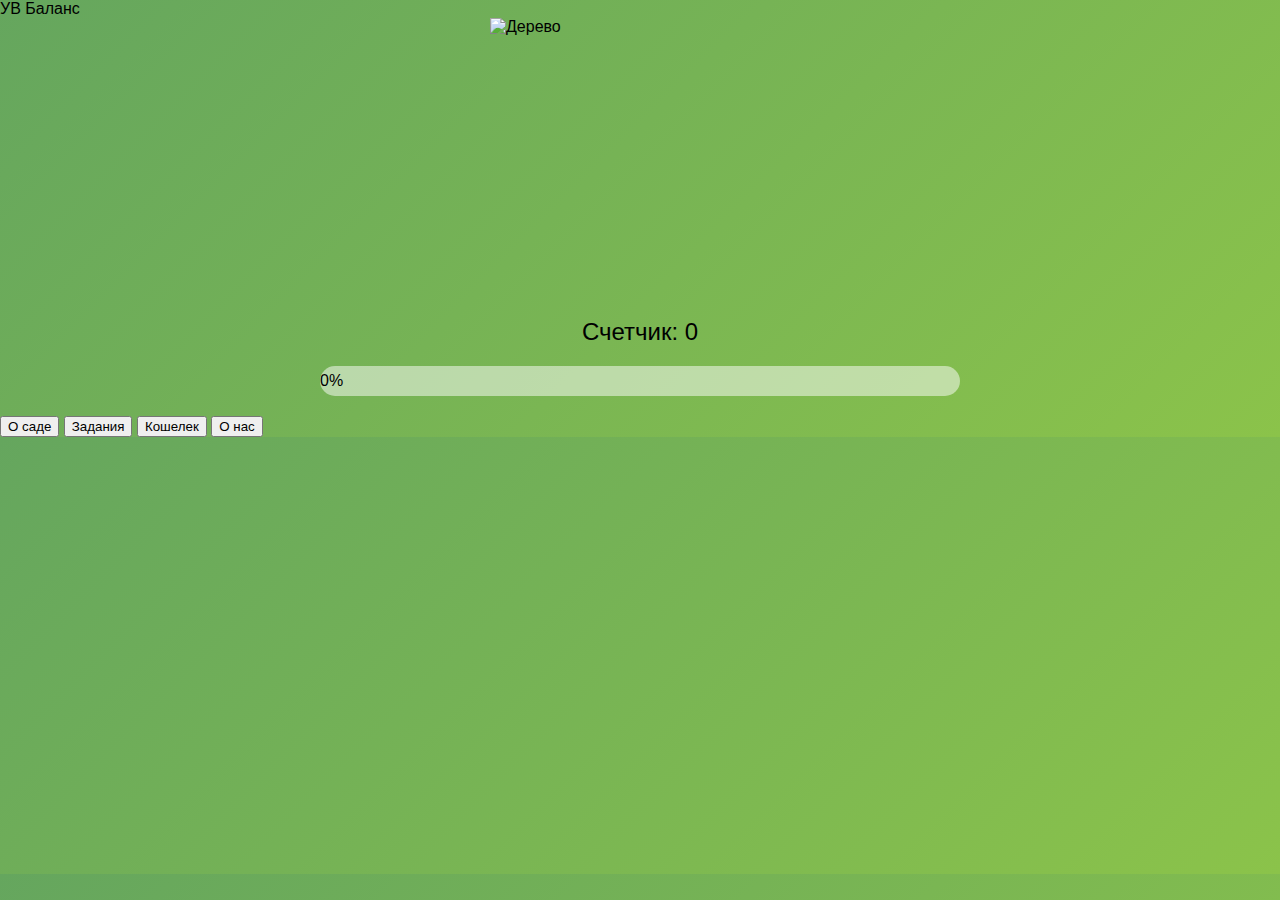
==== index.html @ 004245f1 "web test host" ====
<!DOCTYPE html>
<html lang="ru">
<head>
    <meta charset="UTF-8">
    <title>Сайт-Кликер</title>
    <script src="https://telegram.org/js/telegram-web-app.js"></script>
    <script src="js/web_app.js"></script>
    <link rel="stylesheet" href="css/style.css">
</head>
<body>
    <div class="app">
  <header>
    <span class="notification-bell">УВ</span>
    <span class="balance">Баланс</span>
  </header>
  <main>
    <div id="tree">
        <img id="tree-image" src="https://www.svgrepo.com/show/845/tree.svg" alt="Дерево" width="300" height="300">
    </div>
    <div id="counter">
        Счетчик: <span id="count">0</span>
    </div>
    <div id="progressbar">
        <div id="progress">0%</div>
    </div>

    <!-- Падающие листья Перекрывают кнопки, возможно дело в CSS
    <div class="leaf"><img src="https://www.svgrepo.com/show/70929/leaf.svg" alt="Лист"></div>
    <div class="leaf"><img src="https://www.svgrepo.com/show/70929/leaf.svg" alt="Лист"></div>
    <div class="leaf"><img src="https://www.svgrepo.com/show/70929/leaf.svg" alt="Лист"></div>
    <div class="leaf"><img src="https://www.svgrepo.com/show/70929/leaf.svg" alt="Лист"></div>
    <div class="leaf"><img src="https://www.svgrepo.com/show/70929/leaf.svg" alt="Лист"></div>
    <div class="leaf"><img src="https://www.svgrepo.com/show/70929/leaf.svg" alt="Лист"></div>
    <div class="leaf"><img src="https://www.svgrepo.com/show/70929/leaf.svg" alt="Лист"></div>
    <div class="leaf"><img src="https://www.svgrepo.com/show/70929/leaf.svg" alt="Лист"></div>
    -->

  </main>
  <nav>
    <button id="aboutGardenBtn">О саде </button>
    <button id="tasksBtn">Задания</button>
    <button id="payBtn">Кошелек</button>
    <button id="aboutUsBtn">О нас</button>
  </nav>
</div>
</body>
</html>
---- css/style.css ----
body {
            margin: 0;
            padding: 0;
            overflow: hidden;
            font-family: 'Comic Sans MS', cursive, sans-serif;
            background: linear-gradient(135deg, #65a65e, #8bc34a);
            animation: animateBackground 30s linear infinite;
        }

@keyframes animateBackground {
    0% {
        background-position: 0% 0%;
    }
    100% {
        background-position: 100% 100%;
    }
}

#tree {
    width: 300px; /* Задаем ширину изображения */
    height: 300px; /* Задаем высоту изображения */
    margin: 0 auto;
    position: relative;
}
#counter {
    text-align: center;
    font-size: 24px;
    position: relative;
    z-index: 1;
}
#progressbar {
    width: 50%;
    margin: 20px auto;
    background-color: rgba(255, 255, 255, 0.5);
    border-radius: 15px;
    overflow: hidden;
    position: relative;
    z-index: 1;
}
#progress {
    width: 0%;
    height: 30px;
    background-color: #4caf50;
    text-align: center;
    line-height: 30px;
    color: black;
    font-family: 'Comic Sans MS', cursive, sans-serif;
    border-radius: 15px;
    transition: width 0.3s ease;
    position: relative;
    z-index: 1;
}
.leaf {
    position: absolute;
    z-index: 0;
    opacity: 0;
    animation: fallingLeaves linear infinite;
}

@keyframes fallingLeaves {
    0% {
        transform: translateY(-100px) rotate(0deg);
        opacity: 0;
    }
    100% {
        transform: translateY(100vh) rotate(360deg);
        opacity: 1;
    }
}

.leaf:nth-child(1) {
    left: 10%;
    width: 20px;
    animation-duration: 10s;
}

.leaf:nth-child(2) {
    left: 20%;
    width: 30px;
    animation-duration: 15s;
}

.leaf:nth-child(3) {
    left: 30%;
    width: 25px;
    animation-duration: 12s;
}

.leaf:nth-child(4) {
    left: 40%;
    width: 22px;
    animation-duration: 11s;
}

.leaf:nth-child(5) {
    left: 50%;
    width: 18px;
    animation-duration: 9s;
}

.leaf:nth-child(6) {
    left: 60%;
    width: 25px;
    animation-duration: 12s;
}

.leaf:nth-child(7) {
    left: 70%;
    width: 30px;
    animation-duration: 15s;
}

.leaf:nth-child(8) {
    left: 80%;
    width: 20px;
    animation-duration: 10s;
}

.leaf img {
    width: 100%;
    height: auto;
}
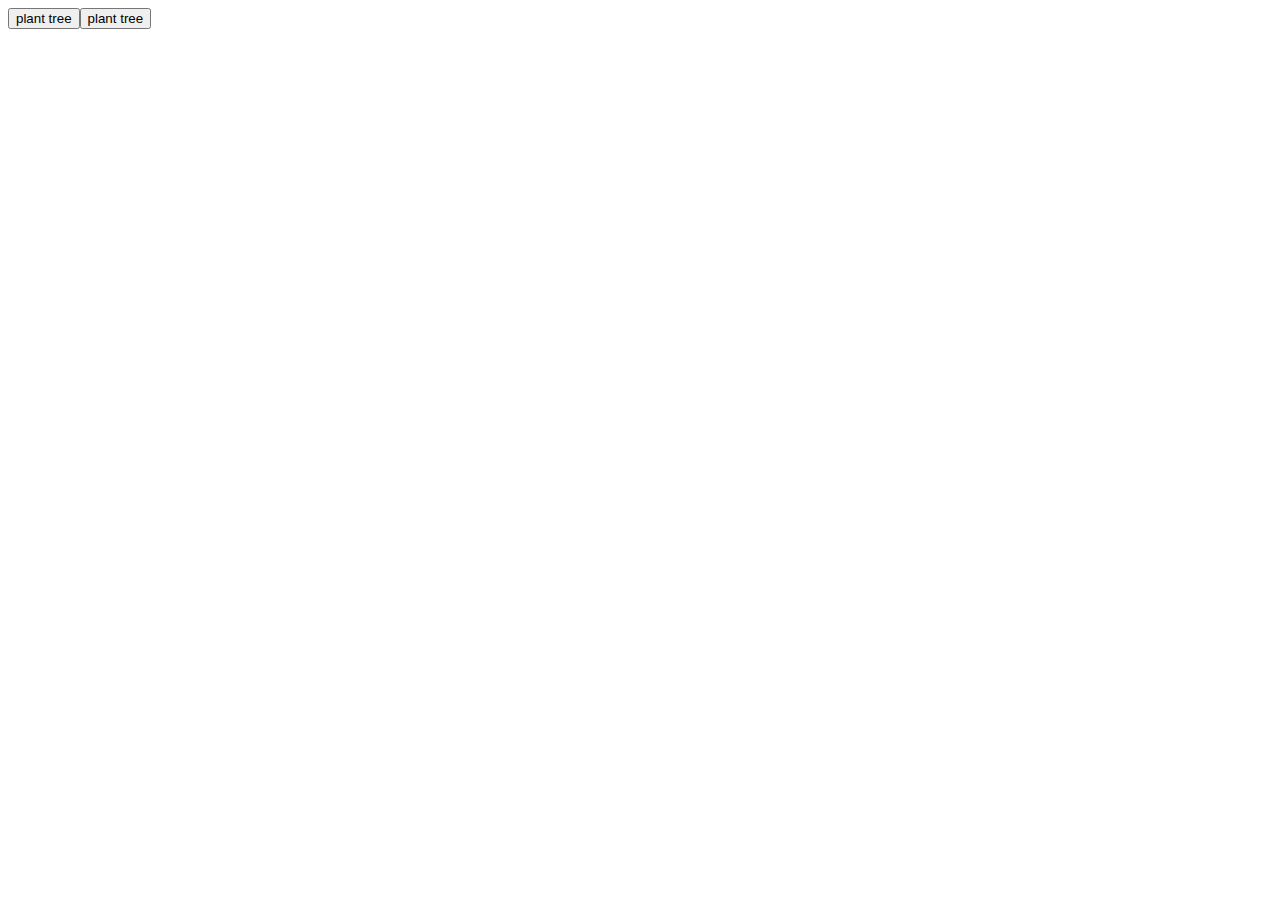
==== commit 20b1c00e: "update test version of task platform" ====
--- a/index.html
+++ b/index.html
@@ -1,47 +1,51 @@
 <!DOCTYPE html>
-<html lang="ru">
+<html lang="en">
 <head>
-    <meta charset="UTF-8">
-    <title>Сайт-Кликер</title>
-    <script src="https://telegram.org/js/telegram-web-app.js"></script>
-    <script src="js/web_app.js"></script>
-    <link rel="stylesheet" href="css/style.css">
+<meta charset="UTF-8">
+<meta name="viewport" content="width=device-width, initial-scale=1.0">
+<title>Список дел</title>
+<style>
+    .task-button {
+        margin-bottom: 5px;
+    }
+</style>
 </head>
 <body>
-    <div class="app">
-  <header>
-    <span class="notification-bell">УВ</span>
-    <span class="balance">Баланс</span>
-  </header>
-  <main>
-    <div id="tree">
-        <img id="tree-image" src="https://www.svgrepo.com/show/845/tree.svg" alt="Дерево" width="300" height="300">
-    </div>
-    <div id="counter">
-        Счетчик: <span id="count">0</span>
-    </div>
-    <div id="progressbar">
-        <div id="progress">0%</div>
-    </div>
 
-    <!-- Падающие листья Перекрывают кнопки, возможно дело в CSS
-    <div class="leaf"><img src="https://www.svgrepo.com/show/70929/leaf.svg" alt="Лист"></div>
-    <div class="leaf"><img src="https://www.svgrepo.com/show/70929/leaf.svg" alt="Лист"></div>
-    <div class="leaf"><img src="https://www.svgrepo.com/show/70929/leaf.svg" alt="Лист"></div>
-    <div class="leaf"><img src="https://www.svgrepo.com/show/70929/leaf.svg" alt="Лист"></div>
-    <div class="leaf"><img src="https://www.svgrepo.com/show/70929/leaf.svg" alt="Лист"></div>
-    <div class="leaf"><img src="https://www.svgrepo.com/show/70929/leaf.svg" alt="Лист"></div>
-    <div class="leaf"><img src="https://www.svgrepo.com/show/70929/leaf.svg" alt="Лист"></div>
-    <div class="leaf"><img src="https://www.svgrepo.com/show/70929/leaf.svg" alt="Лист"></div>
-    -->
+<div id="task-list">
+    <!-- Задачи будут созданы динамически с помощью JavaScript -->
+</div>
 
-  </main>
-  <nav>
-    <button id="aboutGardenBtn">О саде </button>
-    <button id="tasksBtn">Задания</button>
-    <button id="payBtn">Кошелек</button>
-    <button id="aboutUsBtn">О нас</button>
-  </nav>
-</div>
+<script>
+    // Функция для перехода на страницу с подробной информацией о задаче
+    function goToTaskDetails(taskName) {
+        window.location.href = "task-details.html?task=" + encodeURIComponent(taskName);
+    }
+
+    // Функция для создания списка задач
+    function generateTaskList(tasks) {
+        const taskListContainer = document.getElementById("task-list");
+        tasks.forEach(task => {
+            const [taskName, taskDescription] = task.split(" - ");
+            const button = document.createElement("button");
+            button.textContent = taskName.trim();
+            button.classList.add("task-button");
+            button.addEventListener("click", function() {
+                goToTaskDetails(task);
+            });
+            taskListContainer.appendChild(button);
+        });
+    }
+
+    // Задачи пользователя
+    const tasks = [
+    "plant tree - need to plant tree on 7th sector - reward 10 coin",
+    "plant tree - need to plant tree on 9th sector - reward 10 coin",
+];
+
+    // Генерируем список задач
+    generateTaskList(tasks);
+</script>
+
 </body>
-</html>+</html>
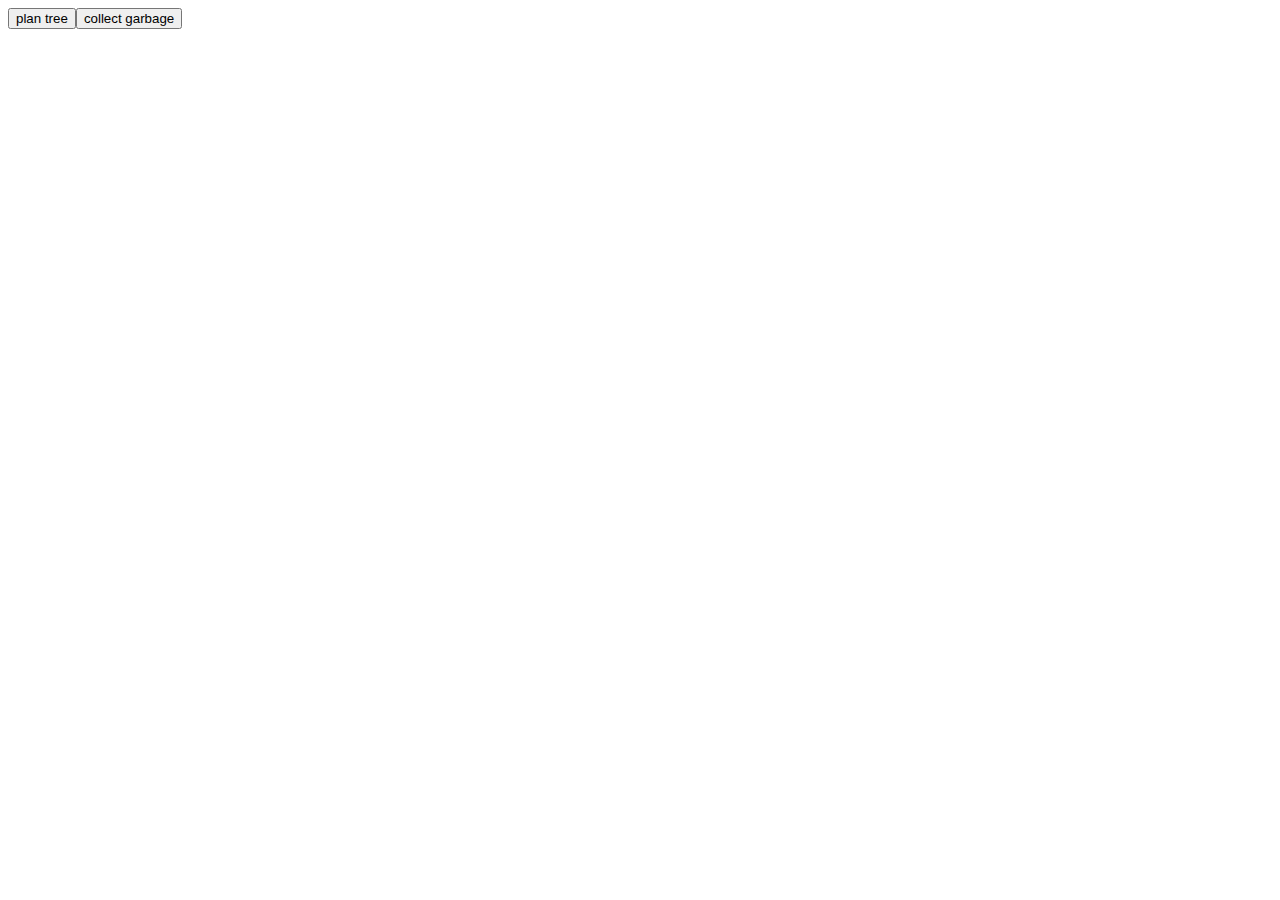
==== commit b1b348f3: "fix some bugs" ====
--- a/index.html
+++ b/index.html
@@ -37,10 +37,10 @@
         });
     }
 
-    // Задачи пользователя
+    // Задачи для сада
     const tasks = [
-    "plant tree - need to plant tree on 7th sector - reward 10 coin",
-    "plant tree - need to plant tree on 9th sector - reward 10 coin",
+    "plan tree - need to plant tree in 5th area - reward: 10 coins",
+    "collect garbage - need to collect garbage in 8th area - reward: 20 coins",
 ];
 
     // Генерируем список задач
